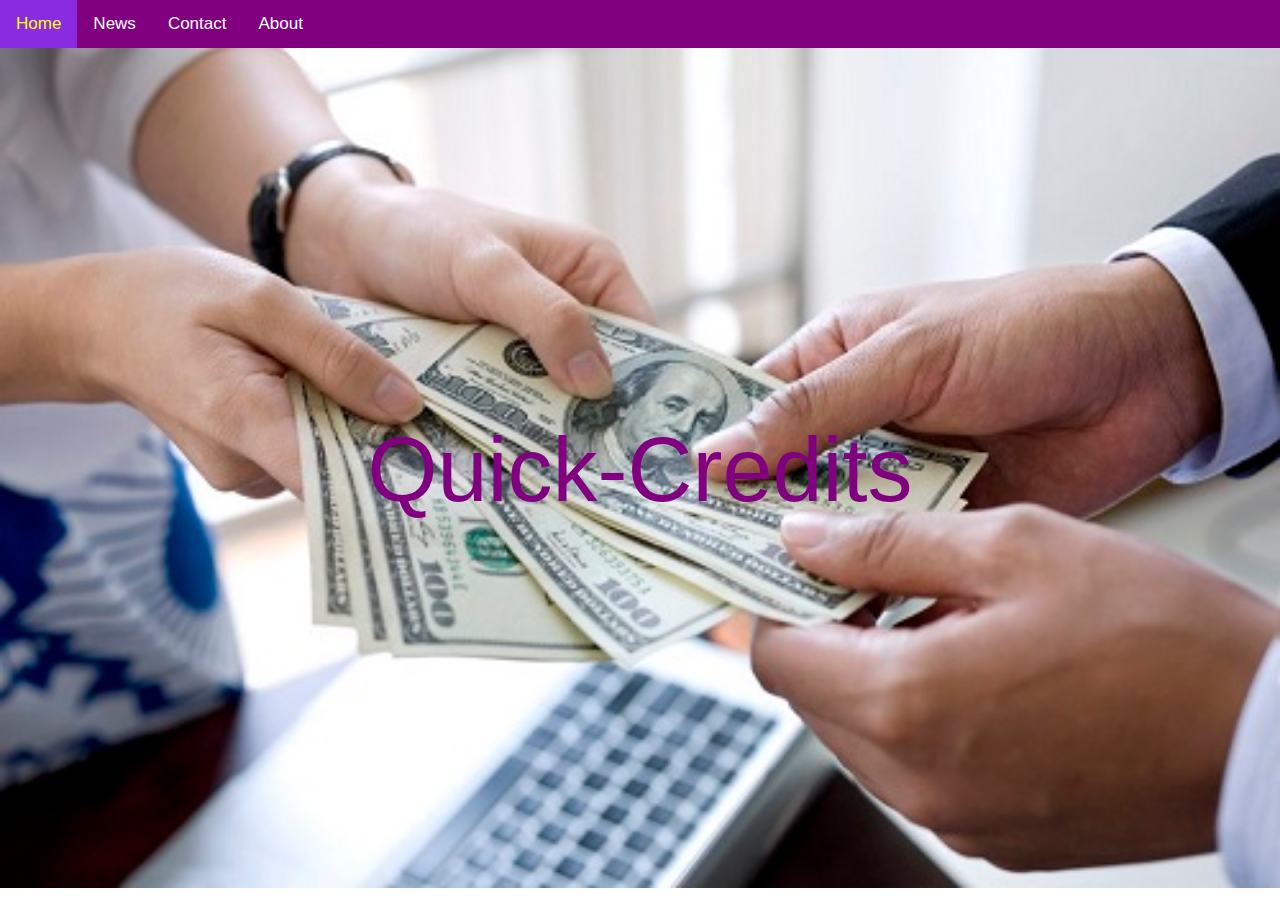
==== index.html @ 291c2ad4 "feature(landing page):user can view a landing page" ====
<!DOCTYPE html>
<html lang="en">
<head>
    <meta charset="UTF-8">
    <meta name="viewport" content="width=device-width, initial-scale=1.0">
    <meta http-equiv="X-UA-Compatible" content="ie=edge">
   <link rel="stylesheet" href="./css/index.css">
    <title>quick-credit</title>
    
</head>
<body>
    <div class="topnav">
        <a class="active" href="#home">Home</a>
        <a href="#news">News</a>
        <a href="#contact">Contact</a>
        <a href="#about">About</a>
      </div>
      
    
        

<div class="container">
  <img src="./images/swaibu2.jpg" alt="Snow" >
  <div class="centered">Quick-Credits</div>
</div>
</body>
</html>
---- css/index.css ----
body {
          margin: 0;
          font-family: Arial, Helvetica, sans-serif;
        }
        
        .topnav {
          overflow: hidden;
          background-color:purple;
        }
        
        .topnav a {
          float: left;
          color:white;
          text-align: center;
          padding: 14px 16px;
          text-decoration: none;
          font-size: 17px;
        }
        
        .topnav a:hover {
          background-color: blue;
          color:white;
        }
        
        .topnav a.active {
          background-color:orange;
          color:black;
        }
        .topnav a.active:hover{
          background-color:blueviolet;
          color:yellow; 
        }
       
       .centered{
         color: purple;
         text-align: center;
         font-size: 90px;
       }
        
.container {
  position: relative;
  text-align: center;
  color: white;
}
.container img{
width:100%;
}
.bottom-left {
  position: absolute;
  bottom: 8px;
  left: 16px;
}

.top-left {
  position: absolute;
  top: 8px;
  left: 16px;
}

.top-right {
  position: absolute;
  top: 8px;
  right: 16px;
}

.bottom-right {
  position: absolute;
  bottom: 8px;
  right: 16px;
}

.centered {
  position: absolute;
  top: 50%;
  left: 50%;
  transform: translate(-50%, -50%);
}
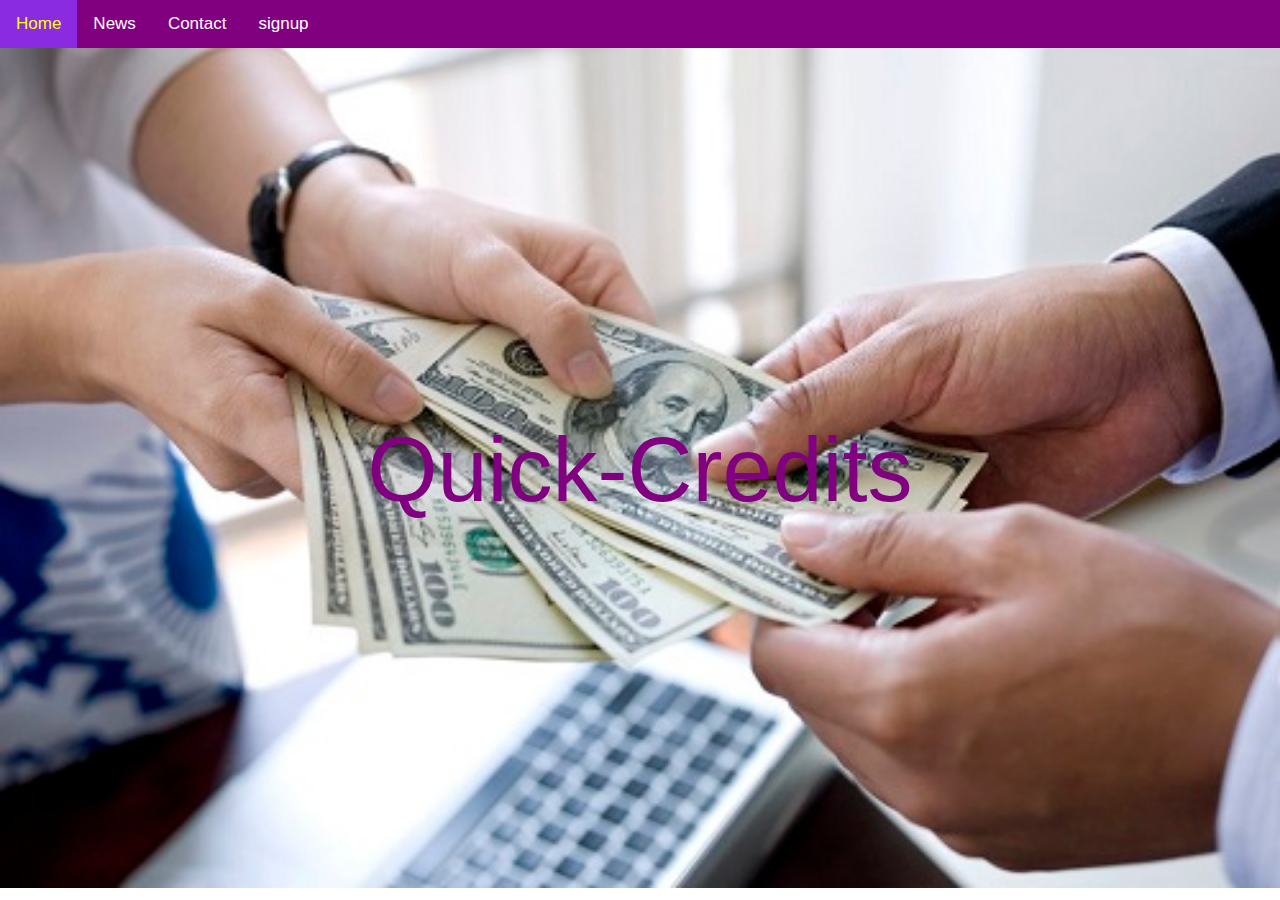
==== commit 34181285: "feature(signup):user can register [finishes#168862386]" ====
--- a/index.html
+++ b/index.html
@@ -13,7 +13,7 @@
         <a class="active" href="#home">Home</a>
         <a href="#news">News</a>
         <a href="#contact">Contact</a>
-        <a href="#about">About</a>
+        <a href="signup.html">signup</a>
       </div>
       
     
--- a/css/index.css
+++ b/css/index.css
@@ -77,4 +77,60 @@
   transform: translate(-50%, -50%);
 }
 
-        +        /* signup form starts from this page */
+      
+
+
+/* Add padding to containers */
+.form-container {
+  padding: 16px;
+  background-color: white;
+}
+
+/* Full-width input fields */
+input[type=text], input[type=password] {
+  width: 100%;
+  padding: 15px;
+  margin: 5px 0 22px 0;
+  display: inline-block;
+  border: none;
+  background: #f1f1f1;
+}
+
+input[type=text]:focus, input[type=password]:focus {
+  background-color: #ddd;
+  outline: none;
+}
+
+/* Overwrite default styles of hr */
+hr {
+  border: 1px solid #f1f1f1;
+  margin-bottom: 25px;
+}
+
+/* Set a style for the submit button */
+.registerbtn {
+  background-color: purple;
+  color: white;
+  padding: 16px 20px;
+  margin: 8px 0;
+  border: none;
+  cursor: pointer;
+  width: 100%;
+  font-size: 30px
+}
+
+.registerbtn:hover {
+  opacity: 1;
+}
+
+/* Add a grey text color to links */
+a {
+  color: white;
+}
+
+/* Set a grey background color and center the text of the "sign in" section */
+.signin {
+  background-color: #f1f1f1;
+  text-align: center;
+}
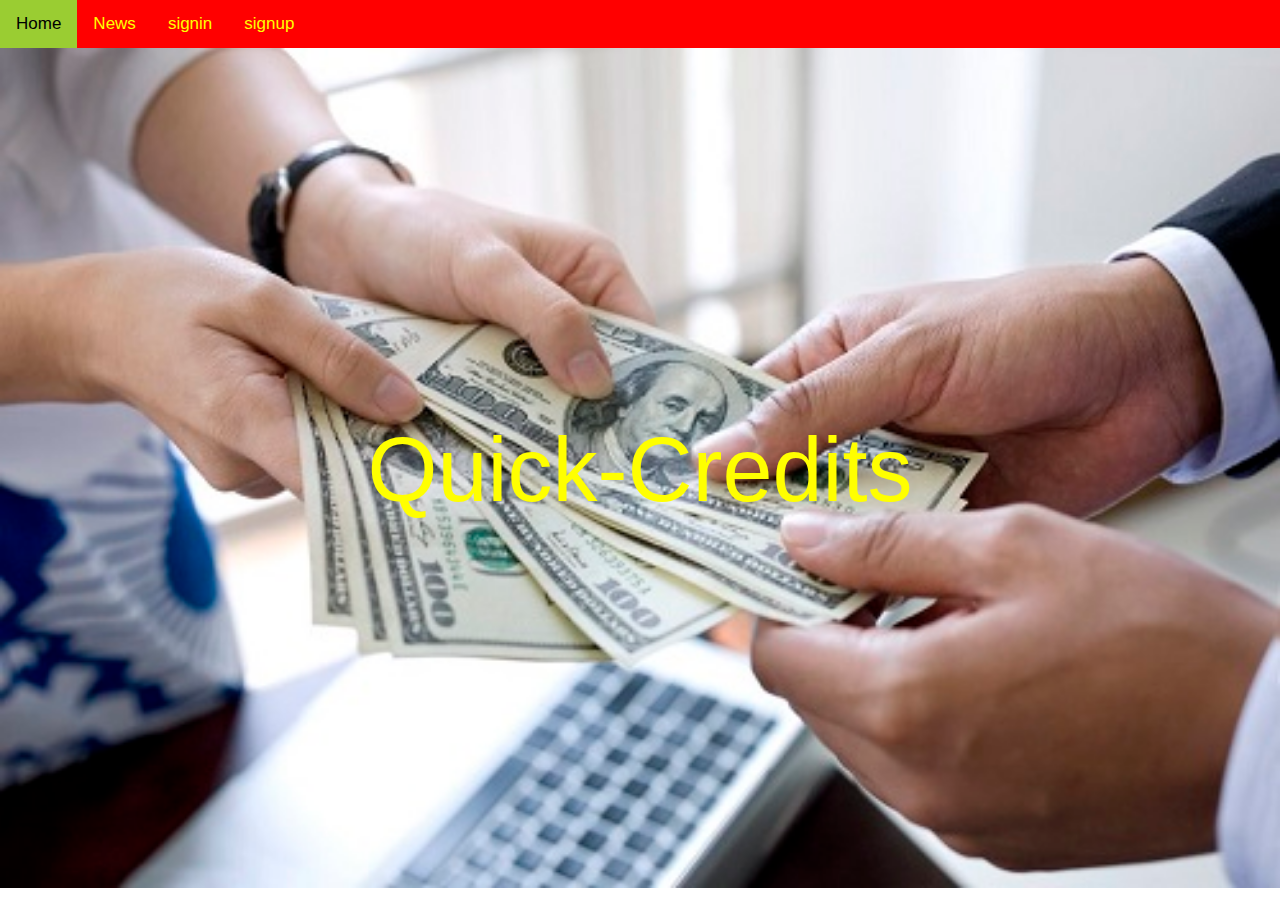
==== commit 116f79b4: "feature[signin]:user can signin [finishes#168862775]" ====
--- a/index.html
+++ b/index.html
@@ -12,7 +12,7 @@
     <div class="topnav">
         <a class="active" href="#home">Home</a>
         <a href="#news">News</a>
-        <a href="#contact">Contact</a>
+        <a href="signin.html">signin</a>
         <a href="signup.html">signup</a>
       </div>
       
--- a/css/index.css
+++ b/css/index.css
@@ -6,12 +6,12 @@
         
         .topnav {
           overflow: hidden;
-          background-color:purple;
+          background-color: red;
         }
         
         .topnav a {
           float: left;
-          color:white;
+          color:yellow;
           text-align: center;
           padding: 14px 16px;
           text-decoration: none;
@@ -19,21 +19,21 @@
         }
         
         .topnav a:hover {
-          background-color: blue;
-          color:white;
+          background-color:wheat;
+          color:black;
         }
         
         .topnav a.active {
-          background-color:orange;
-          color:black;
+          background-color:blue;
+          color:white;
         }
         .topnav a.active:hover{
-          background-color:blueviolet;
-          color:yellow; 
+          background-color:yellowgreen;
+          color:black; 
         }
        
        .centered{
-         color: purple;
+         color:yellow;
          text-align: center;
          font-size: 90px;
        }
@@ -77,7 +77,7 @@
   transform: translate(-50%, -50%);
 }
 
-        /* signup form starts from this page */
+        /* this page starts from here */
       
 
 
@@ -116,8 +116,7 @@
   margin: 8px 0;
   border: none;
   cursor: pointer;
-  width: 100%;
-  font-size: 30px
+  width: 100%; 
 }
 
 .registerbtn:hover {
@@ -126,11 +125,14 @@
 
 /* Add a grey text color to links */
 a {
-  color: white;
+  color: wheat;
 }
 
 /* Set a grey background color and center the text of the "sign in" section */
 .signin {
-  background-color: #f1f1f1;
+  background-color: black;
   text-align: center;
+  height: 40px;
+  padding-top:1px ;
+  padding-bottom: 3px; 
 }
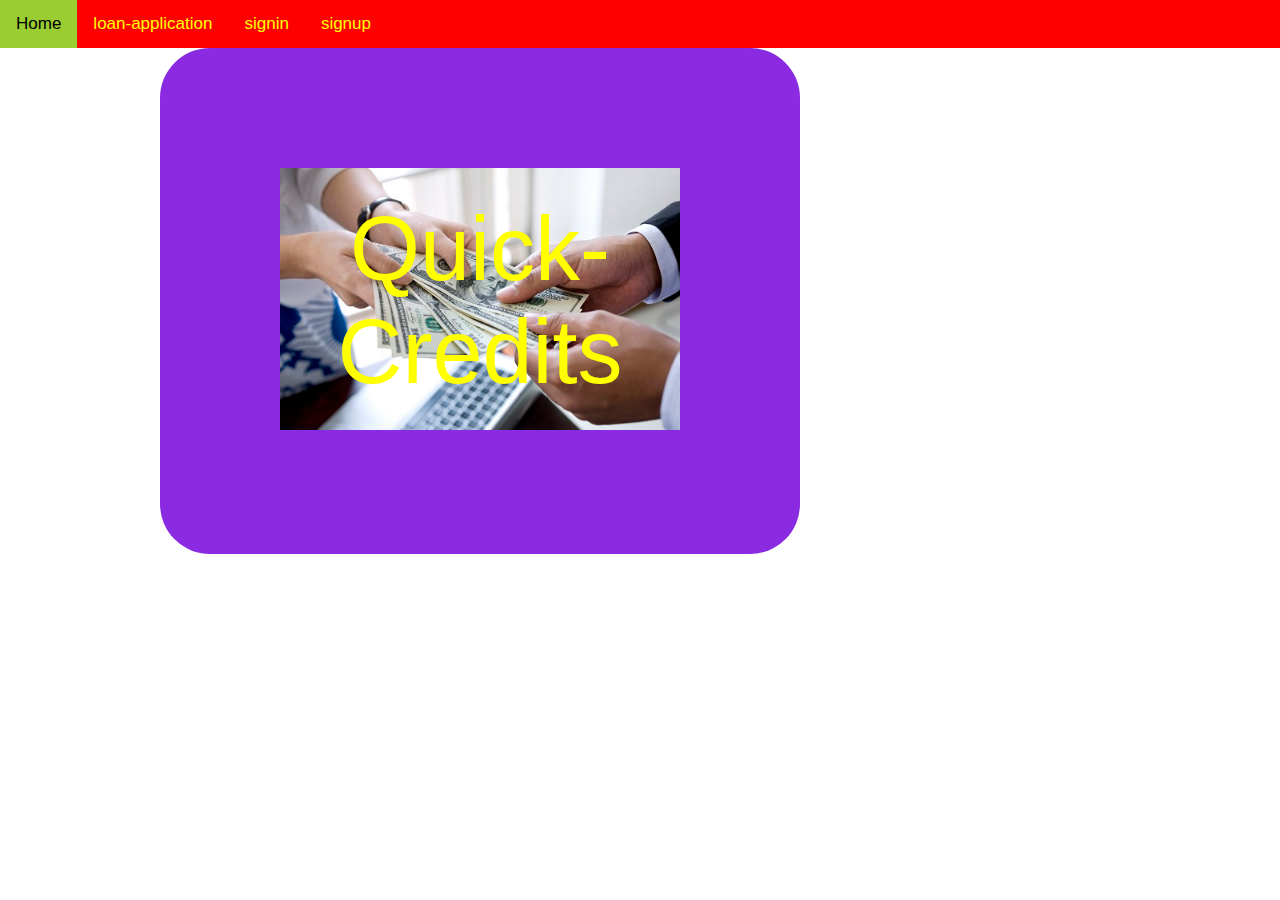
==== commit cf561673: "featur(loan application);user can apply for a loan [finishes#169157411]" ====
--- a/index.html
+++ b/index.html
@@ -11,7 +11,7 @@
 <body>
     <div class="topnav">
         <a class="active" href="#home">Home</a>
-        <a href="#news">News</a>
+        <a href="loan-application.html">loan-application</a>
         <a href="signin.html">signin</a>
         <a href="signup.html">signup</a>
       </div>
--- a/css/index.css
+++ b/css/index.css
@@ -136,3 +136,73 @@
   padding-top:1px ;
   padding-bottom: 3px; 
 }
+
+/* loan application form */
+* {
+  box-sizing: border-box;
+}
+
+input[type=text], select, textarea {
+  width: 100%;
+  padding: 12px;
+  border: 1px solid black;
+  border-radius: 4px;
+  resize: vertical;
+}
+
+label {
+  padding: 12px 12px 12px 0;
+  display: inline-block;
+}
+
+input[type=submit] {
+  background-color: #4CAF50;
+  color: yellow;
+  padding: 12px 20px;
+  border: none;
+  border-radius: 4px;
+  cursor: pointer;
+  float: right;
+}
+
+input[type=submit]:hover {
+  background-color: black;
+}
+
+.container {
+  border-radius: 50px;
+  background-color:blueviolet ;
+  padding: 120px;
+  width: 50%;
+  margin-left: 160px;
+}
+
+.col-25 {
+  float: left;
+  width: 25%;
+  margin-top: 6px;
+}
+
+.col-75 {
+  float: left;
+  width: 75%;
+  margin-top: 6px;
+}
+
+/* Clear floats after the columns */
+.row:after {
+  content: "";
+  display: table;
+  clear: both;
+}
+
+/* Responsive layout - when the screen is less than 600px wide, make the two columns stack on top of each other instead of next to each other */
+@media screen and (max-width: 600px) {
+  .col-25, .col-75, input[type=submit] {
+    width: 100%;
+    margin-top: 0;
+  }
+}
+h2{
+ text-align: center 
+}